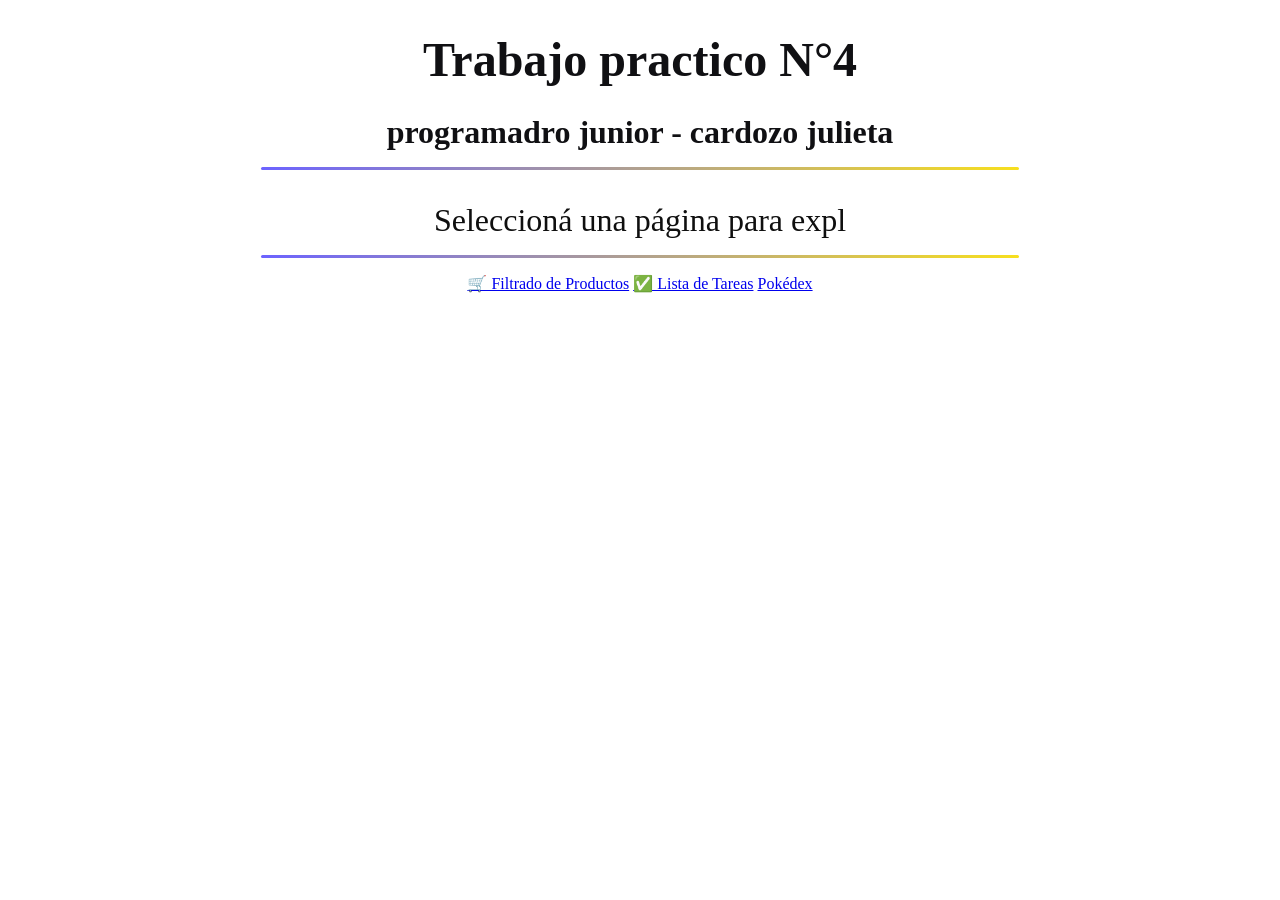
==== index.html @ e5d59863 "cambio de colores fuentes division de secciones" ====
<!DOCTYPE html>
<html lang="es">
<head>
  <meta charset="UTF-8">
  <title>TP4 - productos</title>
  <link rel="stylesheet" href="css/style.css">
</head>
<body style="text-align: center;padding: 3 rem;">
  <h1 style="font-size: 3rem; color: #101013; margin-bottom: 0.5rem;">
    Trabajo practico N°4
  </h1>
  <h2 style="font-size: 2rem; color: #101013; margin-bottom: 0.5rem;">
    programadro junior - cardozo julieta 
  </h2>
  <hr style="
  width: 60%;
  margin: 1rem auto;
  border: none;
  height: 3px;
  background: linear-gradient(to right, #6c63ff, #f7df1e);
  border-radius: 999px;">
  
  <p style="font-size: 2rem; color: #0f0f0f; margin-bottom: 0.5rem;">
  Seleccioná una página para expl</p>
<hr style="
  width: 60%;
  margin: 1rem auto;
  border: none;
  height: 3px;
  background: linear-gradient(to right, #6c63ff, #f7df1e);
  border-radius: 999px;">
  
  <nav>
    <a href="productos.html" class="fuentes"  >🛒 Filtrado de Productos</a>
    <a href="todo.html" class="fuentes">✅  Lista de Tareas</a>
    <a href="api-demo.html" class="fuentes" > Pokédex</a>
  </nav>
</body>
</html>
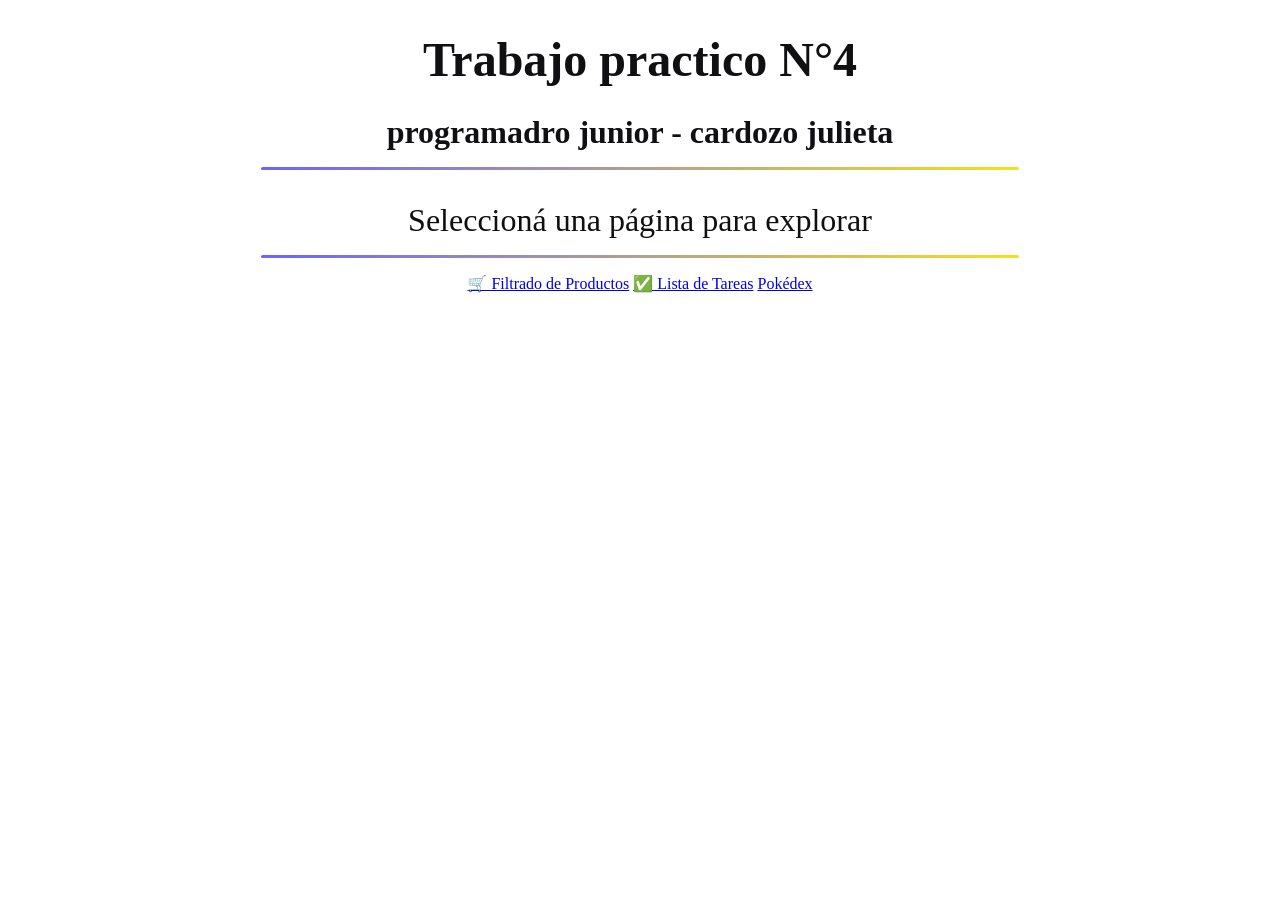
==== commit 02b9211d: "cambio de texto y titulo" ====
--- a/index.html
+++ b/index.html
@@ -21,7 +21,7 @@
   border-radius: 999px;">
   
   <p style="font-size: 2rem; color: #0f0f0f; margin-bottom: 0.5rem;">
-  Seleccioná una página para expl</p>
+  Seleccioná una página para explorar</p>
 <hr style="
   width: 60%;
   margin: 1rem auto;
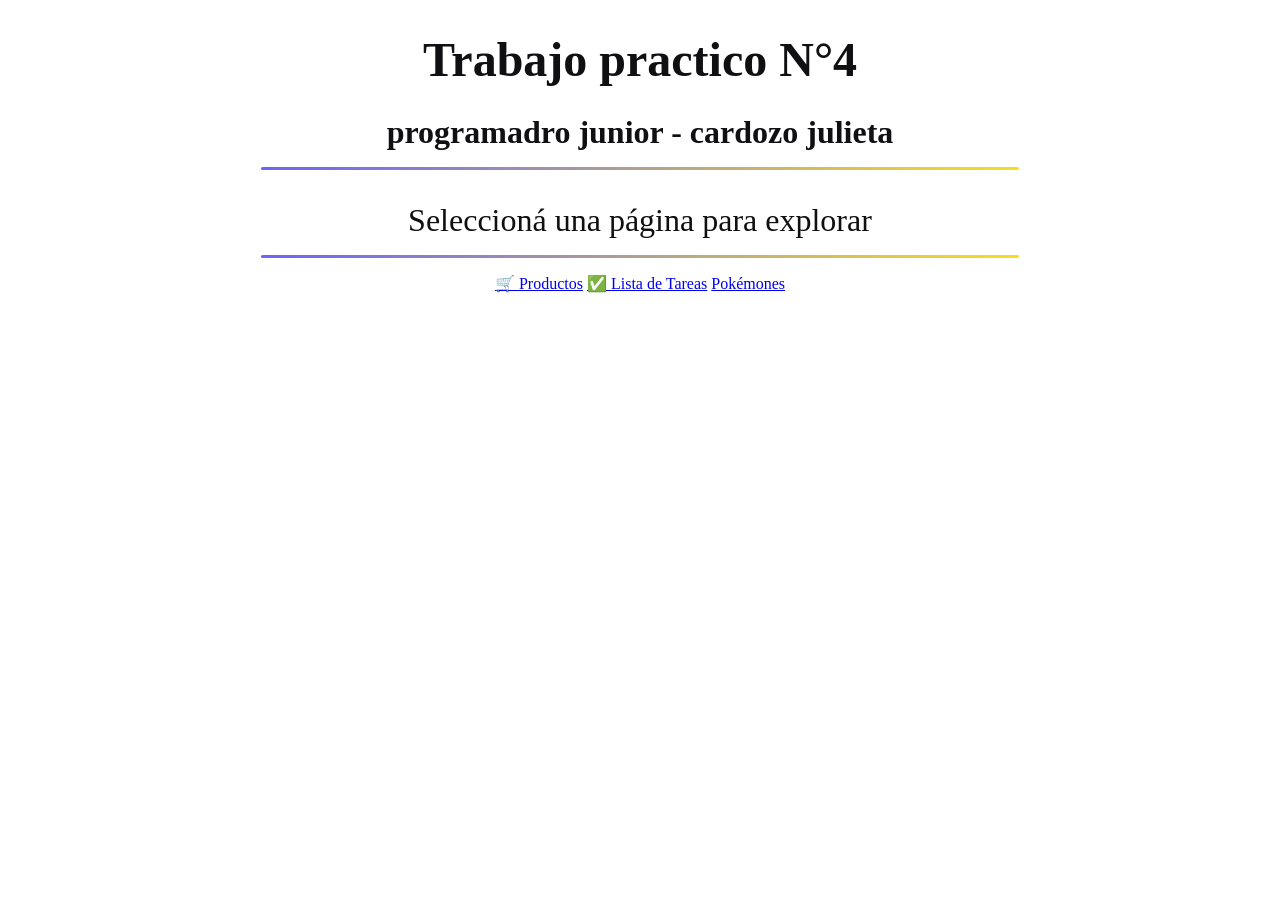
==== commit 724241ee: "estructuta de la pagina principal y demas pagin" ====
--- a/index.html
+++ b/index.html
@@ -31,9 +31,9 @@
   border-radius: 999px;">
   
   <nav>
-    <a href="productos.html" class="fuentes"  >🛒 Filtrado de Productos</a>
+    <a href="productos.html" class="fuentes"  >🛒  Productos</a>
     <a href="todo.html" class="fuentes">✅  Lista de Tareas</a>
-    <a href="api-demo.html" class="fuentes" > Pokédex</a>
+    <a href="api-demo.html" class="fuentes" > Pokémones</a>
   </nav>
 </body>
 </html>
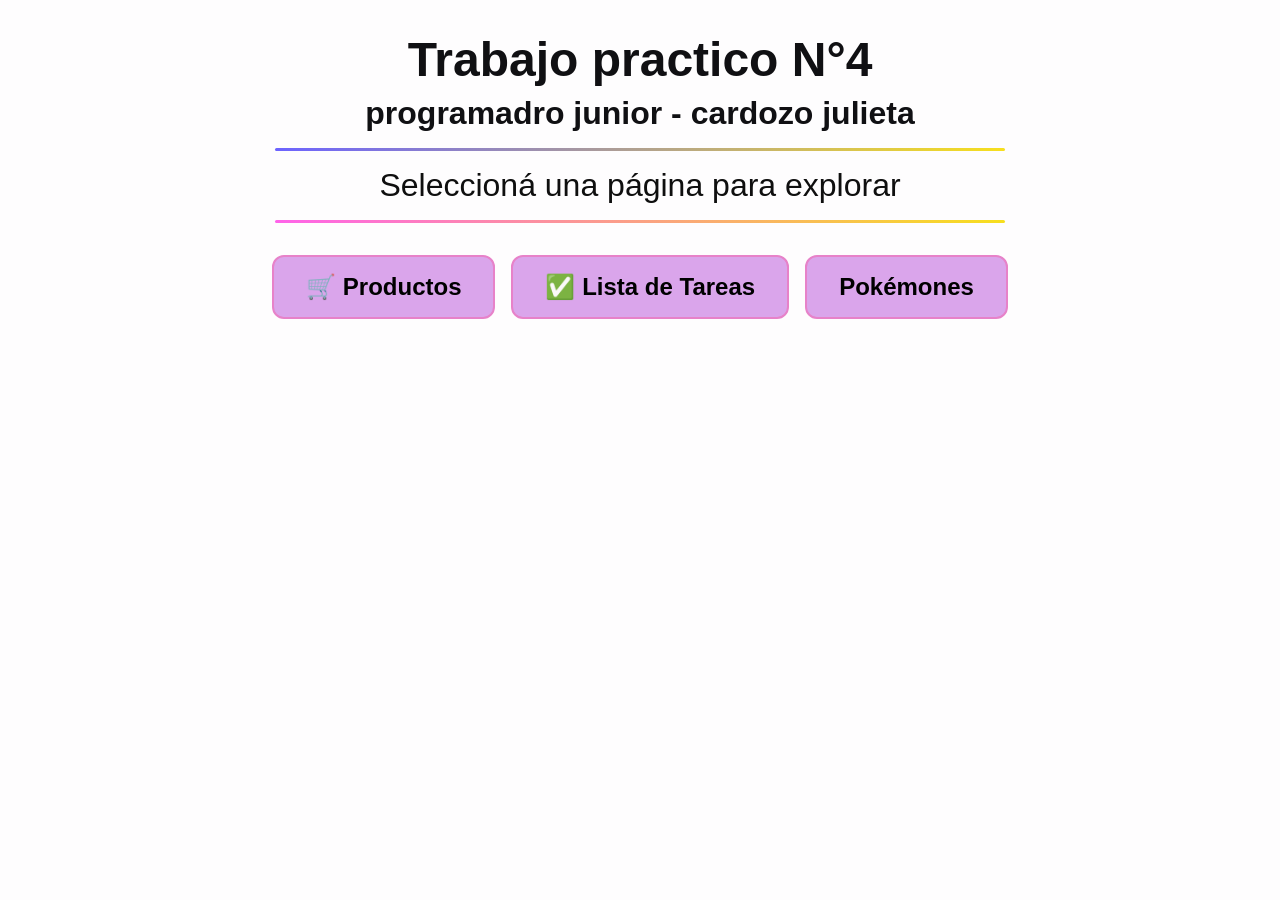
==== commit 6349cb8c: "pokemones cambio" ====
--- a/index.html
+++ b/index.html
@@ -27,7 +27,7 @@
   margin: 1rem auto;
   border: none;
   height: 3px;
-  background: linear-gradient(to right, #6c63ff, #f7df1e);
+  background: linear-gradient(to right, #ff63ea, #f7df1e);
   border-radius: 999px;">
   
   <nav>
--- a/css/style.css
+++ b/css/style.css
@@ -0,0 +1,60 @@
+:root {
+  --primary: #0f0e0e;
+  --bg: #fcfbfc50;
+  --bg-card: #6666e0;
+  --text: #e0dada;
+  --text-muted: #1b1c1d;
+  --error-bg: #092d00;
+  --error-border: #ff4757;
+  --radius: 12px;
+  --shadow: 0 4px 20px rgba(250, 243, 243, 0.4);
+}
+
+* { box-sizing: border-box; margin: 0; padding: 0; }
+
+body {
+  font-family: 'Segoe UI', sans-serif;
+  background: var(--bg);
+  color: var(--text);
+  padding: 2rem;
+  
+}
+h1 { color: var(--primary); margin-bottom: 1rem; }
+p  { color :var(--primary); margin-bottom: 1rem;}
+nav {
+  display: flex;
+  justify-content: center;
+  gap: 1rem;
+  margin-top: 2rem;
+}
+
+nav a {
+  display: inline-block;
+  padding: 1rem 2rem;
+  font-size: 1.2rem;
+  font-weight: bold;
+  text-decoration: none;
+  color: white;
+  background: #daa5eb;
+  border: 2px solid #e782c9;
+  border-radius: 12px;
+  transition: background 0.2s, transform 0.2s;
+}
+
+nav a:hover {
+  background: #d64f77;
+  transform: translateY(-3px);
+}
+.fuentes{
+  color: black;
+  font-size: 24px;
+}
+#contenedor-api .card h3 {
+  font-size: 1.3rem;
+  color: #FFDE00;
+}
+
+#contenedor-api .card p {
+  font-size: 1,5rem;
+  color: #e9f0f8;
+}
